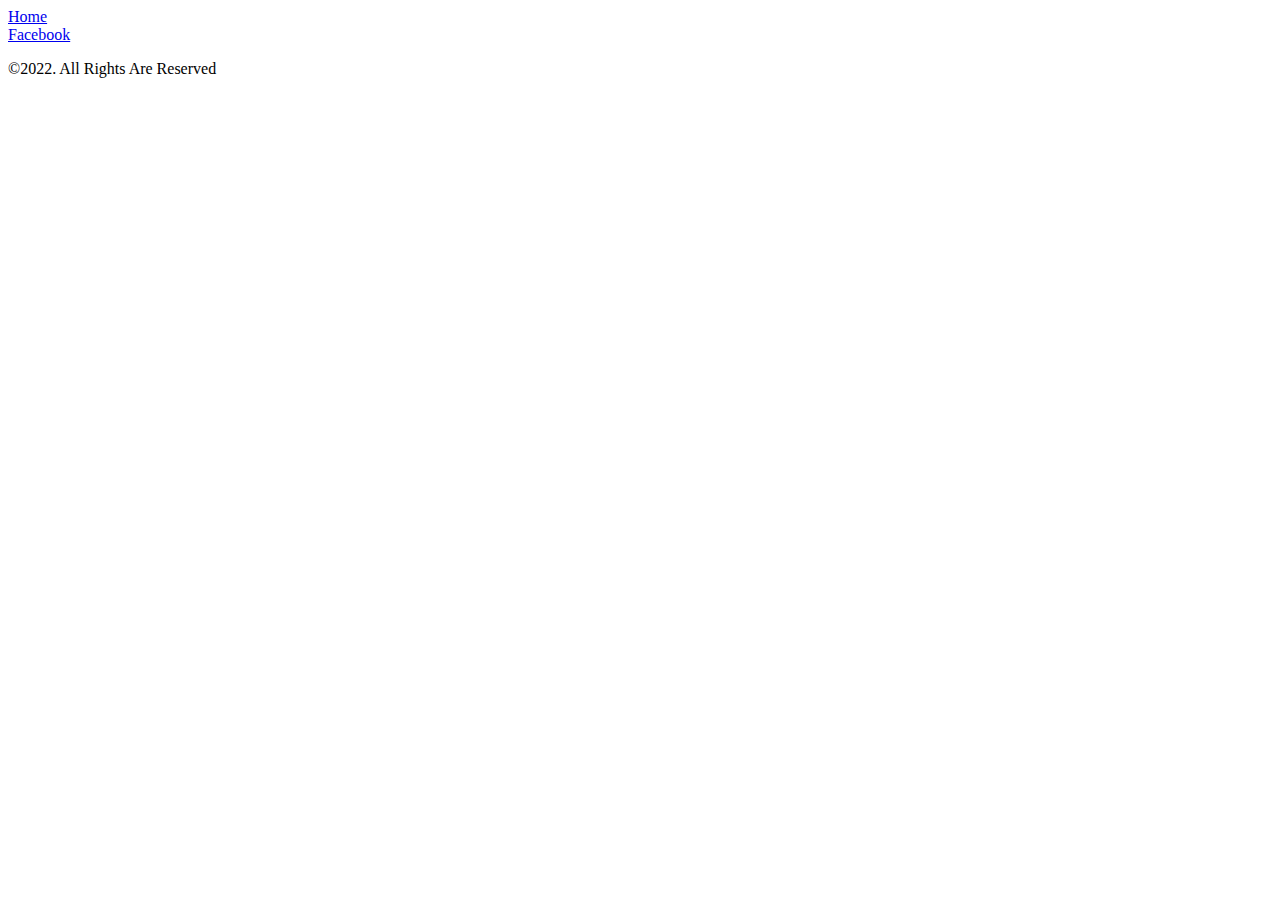
==== accounting.html @ 76672ec8 "task7" ====
<!DOCTYPE html>
<html lang="en">
<head>
    <meta charset="UTF-8">
    <meta http-equiv="X-UA-Compatible" content="IE=edge">
    <meta name="viewport" content="width=device-width, initial-scale=1.0">
    <title>Accounting</title>
</head>
<body>
    <header>
        <nav>
        <a href="./index.html"> Home </a>
    </nav>
    </header>
    
    <main>

    </main>
    <footer>
        <a href="https://www.facebook.com/husam.qassas.3">Facebook</a>
        <p> ©2022. All Rights Are Reserved</p>
    </footer>
</body>
</html>
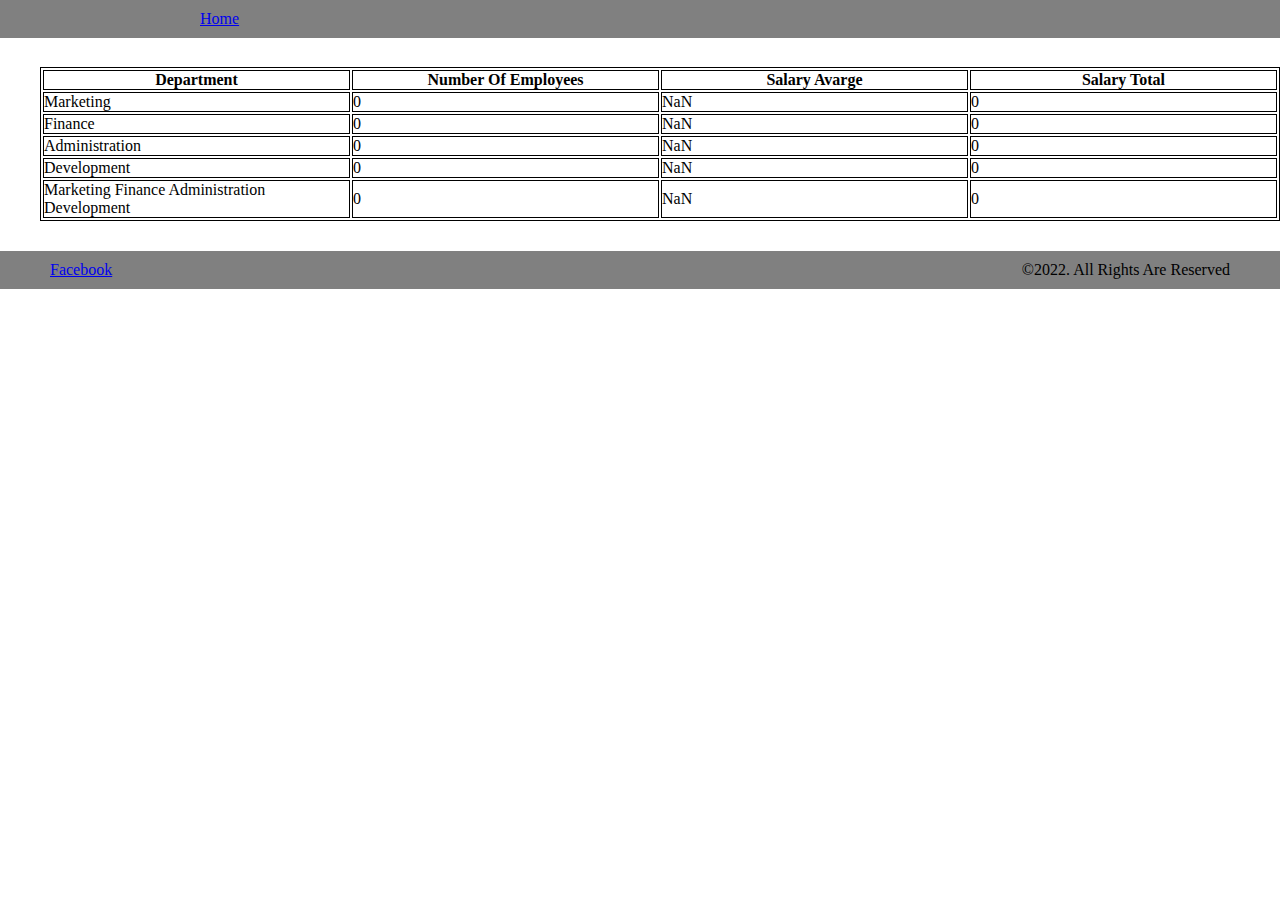
==== commit 1a3a74b7: "task9- Accounting page" ====
--- a/accounting.html
+++ b/accounting.html
@@ -5,6 +5,8 @@
     <meta http-equiv="X-UA-Compatible" content="IE=edge">
     <meta name="viewport" content="width=device-width, initial-scale=1.0">
     <title>Accounting</title>
+    <link rel="stylesheet" href="style.css">
+
 </head>
 <body>
     <header>
@@ -14,6 +16,18 @@
     </header>
     
     <main>
+        <h1>Accounting Data</h1>
+
+        <table id="deps">
+            <tr>
+              <th>Department</th> 
+              <th>Number Of Employees</th>
+              <th>Salary Avarge</th>
+              <th>Salary Total</th>
+            </tr>
+            
+          </table>
+        <script src="./accounting.js"> </script>
 
     </main>
     <footer>
--- a/style.css
+++ b/style.css
@@ -0,0 +1,124 @@
+*{
+  padding: 0;
+  margin: 0;
+  box-sizing: border-box;
+  scroll-behavior: smooth;
+}
+header{
+  background-color: grey;
+  width: 100%;
+  position: fixed;
+  display: flex;
+  justify-content: space-between;
+  align-items: center;
+  padding: 10px 200px;
+}
+ #deplform{
+   margin-top: 50px;
+ }
+ 
+ul {
+  list-style-type: none;
+  margin: 0;
+  padding: 0;
+  overflow: hidden;
+
+}
+
+li {
+  float: left;
+}
+
+li a {
+  display: block;
+  color: white;
+  text-align: center;
+  padding: 14px 16px;
+  text-decoration: none;
+
+}
+.navg a{
+  color: black;
+  text-decoration: none;
+  font-size: 1.1em;
+  font-weight: 500;
+  padding-left: 100px;
+}
+
+
+input[type=text], select {
+  width: 100%;
+  padding: 12px 20px;
+  margin: 8px 0;
+  display: inline-block;
+  border: 1px solid #ccc;
+  border-radius: 4px;
+  box-sizing: border-box;
+}
+
+input[type=submit] {
+  width: 30%;
+  background-color: #4CAF50;
+  color: white;
+  padding: 14px 20px;
+  margin: 8px 4px;
+  border: none;
+  border-radius: 4px;
+  cursor: pointer;
+  
+}
+
+input[type=submit]:hover {
+  background-color: #45a049;
+}
+
+
+ 
+#imgdiv{
+  background-color: rgba(71, 255, 47, 0.733);
+  margin-right: 50px;
+  display: flex;
+  flex-wrap: wrap;
+  padding-left: 0;
+}
+#new{
+  margin-top: 40px;
+  margin-bottom: 40px;
+
+  display: inline-flex;
+ }
+ #employeeImage{
+  border: 1px solid #ddd;
+  border-radius: 4px;
+   background-color: rgb(17, 211, 121);
+  padding: 16px;
+  text-align: center;
+   border-radius: 80%;
+   width: 500px;
+   margin-right: 30px;
+ }
+
+footer {
+  
+  display: flex;
+  align-items: center;
+  justify-content: center;
+  background-color: grey;
+  display: flex;
+  justify-content: space-between;
+  width: 100%;
+  padding: 10px 50px;
+}
+
+table {
+  border: 1px solid black;
+  margin-top: 30px;
+   margin-left: 40px;
+  margin-bottom: 30px;
+}
+
+th, td {
+  border: 1px solid black;
+ width: 10%;
+}
+
